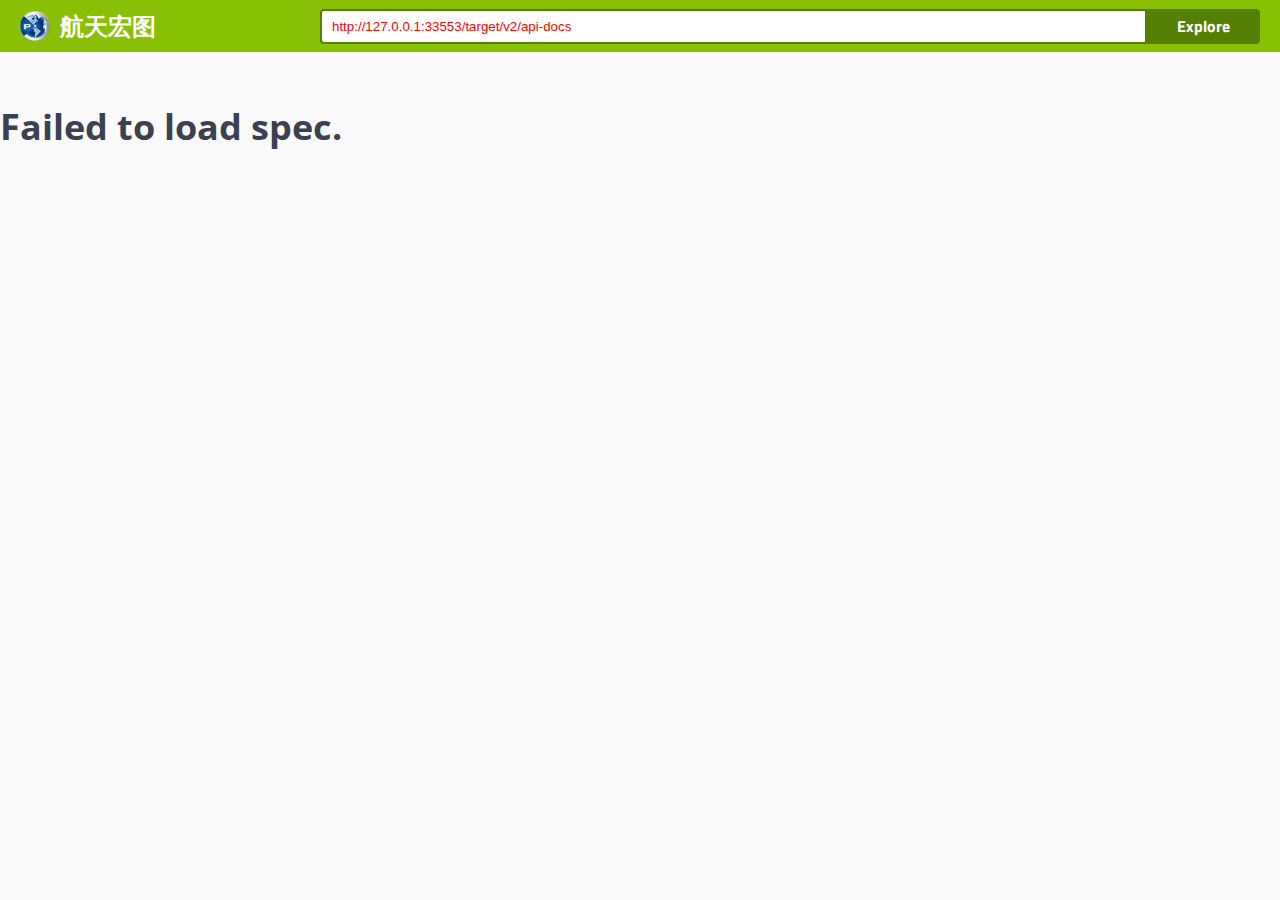
==== target/jxztev/WEB-INF/swagger/index.html @ 11dccde7 "jxsl改造工程" ====
<!-- HTML for static distribution bundle build -->
<!DOCTYPE html>
<html lang="en">
<head>
    <meta charset="UTF-8">
    <title>JXSL改造API平台</title>
    <link
            href="https://fonts.googleapis.com/css?family=Open+Sans:400,700|Source+Code+Pro:300,600|Titillium+Web:400,600,700"
            rel="stylesheet">
    <link rel="stylesheet" type="text/css" href="./swagger-ui.css">
    <link rel="icon" type="image/png" href="./favicon-32x32.png"
          sizes="32x32"/>
    <link rel="icon" type="image/png" href="./favicon-16x16.png"
          sizes="16x16"/>
    <style>
        html {
            box-sizing: border-box;
            overflow: -moz-scrollbars-vertical;
            overflow-y: scroll;
        }

        *, *:before, *:after {
            box-sizing: inherit;
        }

        body {
            margin: 0;
            background: #fafafa;
        }
    </style>
</head>

<body>

<svg xmlns="http://www.w3.org/2000/svg"
     xmlns:xlink="http://www.w3.org/1999/xlink"
     style="position: absolute; width: 0; height: 0">
    <defs>
        <symbol viewBox="0 0 20 20" id="unlocked">
            <path
                    d="M15.8 8H14V5.6C14 2.703 12.665 1 10 1 7.334 1 6 2.703 6 5.6V6h2v-.801C8 3.754 8.797 3 10 3c1.203 0 2 .754 2 2.199V8H4c-.553 0-1 .646-1 1.199V17c0 .549.428 1.139.951 1.307l1.197.387C5.672 18.861 6.55 19 7.1 19h5.8c.549 0 1.428-.139 1.951-.307l1.196-.387c.524-.167.953-.757.953-1.306V9.199C17 8.646 16.352 8 15.8 8z"></path>
        </symbol>

        <symbol viewBox="0 0 20 20" id="locked">
            <path
                    d="M15.8 8H14V5.6C14 2.703 12.665 1 10 1 7.334 1 6 2.703 6 5.6V8H4c-.553 0-1 .646-1 1.199V17c0 .549.428 1.139.951 1.307l1.197.387C5.672 18.861 6.55 19 7.1 19h5.8c.549 0 1.428-.139 1.951-.307l1.196-.387c.524-.167.953-.757.953-1.306V9.199C17 8.646 16.352 8 15.8 8zM12 8H8V5.199C8 3.754 8.797 3 10 3c1.203 0 2 .754 2 2.199V8z"/>
        </symbol>

        <symbol viewBox="0 0 20 20" id="close">
            <path
                    d="M14.348 14.849c-.469.469-1.229.469-1.697 0L10 11.819l-2.651 3.029c-.469.469-1.229.469-1.697 0-.469-.469-.469-1.229 0-1.697l2.758-3.15-2.759-3.152c-.469-.469-.469-1.228 0-1.697.469-.469 1.228-.469 1.697 0L10 8.183l2.651-3.031c.469-.469 1.228-.469 1.697 0 .469.469.469 1.229 0 1.697l-2.758 3.152 2.758 3.15c.469.469.469 1.229 0 1.698z"/>
        </symbol>

        <symbol viewBox="0 0 20 20" id="large-arrow">
            <path
                    d="M13.25 10L6.109 2.58c-.268-.27-.268-.707 0-.979.268-.27.701-.27.969 0l7.83 7.908c.268.271.268.709 0 .979l-7.83 7.908c-.268.271-.701.27-.969 0-.268-.269-.268-.707 0-.979L13.25 10z"/>
        </symbol>

        <symbol viewBox="0 0 20 20" id="large-arrow-down">
            <path
                    d="M17.418 6.109c.272-.268.709-.268.979 0s.271.701 0 .969l-7.908 7.83c-.27.268-.707.268-.979 0l-7.908-7.83c-.27-.268-.27-.701 0-.969.271-.268.709-.268.979 0L10 13.25l7.418-7.141z"/>
        </symbol>


        <symbol viewBox="0 0 24 24" id="jump-to">
            <path
                    d="M19 7v4H5.83l3.58-3.59L8 6l-6 6 6 6 1.41-1.41L5.83 13H21V7z"/>
        </symbol>

        <symbol viewBox="0 0 24 24" id="expand">
            <path d="M10 18h4v-2h-4v2zM3 6v2h18V6H3zm3 7h12v-2H6v2z"/>
        </symbol>

    </defs>
</svg>

<div id="swagger-ui"></div>

<script src="./swagger-ui-bundle.js">

</script>
<script src="./swagger-ui-standalone-preset.js">

</script>
<script>
    function getByClass(parent, cls) {
        if (parent.getElementsByClassName) {
            return parent.getElementsByClassName(cls);
        } else {
            var res = [];
            var reg = new RegExp(' ' + cls + ' ', 'i')
            var ele = parent.getElementsByTagName('*');
            for (var i = 0; i < ele.length; i++) {
                if (reg.test(' ' + ele[i].className + ' ')) {
                    res.push(ele[i]);
                }
            }
            return res;
        }
    }

    window.onload = function () {
        // Build a system
        var curWwwPath = window.document.location.href;
        var pathName = window.document.location.pathname;
        var pos = curWwwPath.indexOf(pathName);
        var localhostPaht = curWwwPath.substring(0, pos);
        var projectName = pathName.substring(0, pathName.substr(1).indexOf('/') + 1);
        var url = localhostPaht + projectName + "/v2/api-docs";
        const ui = SwaggerUIBundle({
            //swagger2.0的配置
            url: url,
            dom_id: '#swagger-ui',
            deepLinking: true,
            jsonEditor: true,
            docExpansion: 'none',
            presets: [SwaggerUIBundle.presets.apis,
                SwaggerUIStandalonePreset],
            plugins: [SwaggerUIBundle.plugins.DownloadUrl],
            layout: "StandaloneLayout"
        });

        window.ui = ui;

        var htmlDoms = getByClass(document, "topbar-wrapper");
        //替换标题
        var appTitleDom = htmlDoms["0"].childNodes["0"].childNodes[1];
        if (appTitleDom) {
            appTitleDom.innerHTML = "航天宏图";
        }

        //替换logo
        var appLogoDom = htmlDoms["0"].childNodes["0"].childNodes[0];
        if (appLogoDom) {
            appLogoDom.src = "[data-uri]";
        }
    }
</script>
</body>

</html>
---- target/jxztev/WEB-INF/swagger/swagger-ui.css ----
.swagger-ui{font-family:Open Sans,sans-serif;color:#3b4151}.swagger-ui .wrapper{width:100%;max-width:1460px;margin:0 auto;padding:0 20px}.swagger-ui .opblock-tag-section{display:-webkit-box;display:-ms-flexbox;display:flex;-webkit-box-orient:vertical;-webkit-box-direction:normal;-ms-flex-direction:column;flex-direction:column}.swagger-ui .opblock-tag{display:-webkit-box;display:-ms-flexbox;display:flex;-webkit-box-align:center;-ms-flex-align:center;align-items:center;padding:10px 20px 10px 10px;cursor:pointer;-webkit-transition:all .2s;transition:all .2s;border-bottom:1px solid rgba(59,65,81,.3)}.swagger-ui .opblock-tag:hover{background:rgba(0,0,0,.02)}.swagger-ui .opblock-tag{font-size:24px;margin:0 0 5px;font-family:Titillium Web,sans-serif;color:#3b4151}.swagger-ui .opblock-tag.no-desc span{-webkit-box-flex:1;-ms-flex:1;flex:1}.swagger-ui .opblock-tag svg{-webkit-transition:all .4s;transition:all .4s}.swagger-ui .opblock-tag small{font-size:14px;font-weight:400;-webkit-box-flex:1;-ms-flex:1;flex:1;padding:0 10px;font-family:Open Sans,sans-serif;color:#3b4151}.swagger-ui .parameter__type{font-size:12px;padding:5px 0;font-family:Source Code Pro,monospace;font-weight:600;color:#3b4151}.swagger-ui .view-line-link{position:relative;top:3px;width:20px;margin:0 5px;cursor:pointer;-webkit-transition:all .5s;transition:all .5s}.swagger-ui .opblock{margin:0 0 15px;border:1px solid #000;border-radius:4px;-webkit-box-shadow:0 0 3px rgba(0,0,0,.19);box-shadow:0 0 3px rgba(0,0,0,.19)}.swagger-ui .opblock .tab-header{display:-webkit-box;display:-ms-flexbox;display:flex;-webkit-box-flex:1;-ms-flex:1;flex:1}.swagger-ui .opblock .tab-header .tab-item{padding:0 40px;cursor:pointer}.swagger-ui .opblock .tab-header .tab-item:first-of-type{padding:0 40px 0 0}.swagger-ui .opblock .tab-header .tab-item.active h4 span{position:relative}.swagger-ui .opblock .tab-header .tab-item.active h4 span:after{position:absolute;bottom:-15px;left:50%;width:120%;height:4px;content:"";-webkit-transform:translateX(-50%);transform:translateX(-50%);background:gray}.swagger-ui .opblock.is-open .opblock-summary{border-bottom:1px solid #000}.swagger-ui .opblock .opblock-section-header{padding:8px 20px;min-height:50px;background:hsla(0,0%,100%,.8);-webkit-box-shadow:0 1px 2px rgba(0,0,0,.1);box-shadow:0 1px 2px rgba(0,0,0,.1)}.swagger-ui .opblock .opblock-section-header,.swagger-ui .opblock .opblock-section-header label{display:-webkit-box;display:-ms-flexbox;display:flex;-webkit-box-align:center;-ms-flex-align:center;align-items:center}.swagger-ui .opblock .opblock-section-header label{font-size:12px;font-weight:700;margin:0;margin-left:auto;font-family:Titillium Web,sans-serif;color:#3b4151}.swagger-ui .opblock .opblock-section-header label span{padding:0 10px 0 0}.swagger-ui .opblock .opblock-section-header h4{font-size:14px;-webkit-box-flex:1;-ms-flex:1;flex:1;margin:0;font-family:Titillium Web,sans-serif;color:#3b4151}.swagger-ui .opblock .opblock-summary-method{font-size:14px;font-weight:700;min-width:80px;padding:6px 15px;text-align:center;border-radius:3px;background:#000;text-shadow:0 1px 0 rgba(0,0,0,.1);font-family:Titillium Web,sans-serif;color:#fff}.swagger-ui .opblock .opblock-summary-operation-id,.swagger-ui .opblock .opblock-summary-path,.swagger-ui .opblock .opblock-summary-path__deprecated{font-size:16px;display:-webkit-box;display:-ms-flexbox;display:flex;-webkit-box-flex:0;-ms-flex:0 3 auto;flex:0 3 auto;-webkit-box-align:center;-ms-flex-align:center;align-items:center;word-break:break-all;padding:0 10px;font-family:Source Code Pro,monospace;font-weight:600;color:#3b4151}@media (max-width:768px){.swagger-ui .opblock .opblock-summary-operation-id,.swagger-ui .opblock .opblock-summary-path,.swagger-ui .opblock .opblock-summary-path__deprecated{font-size:12px}}.swagger-ui .opblock .opblock-summary-operation-id .view-line-link,.swagger-ui .opblock .opblock-summary-path .view-line-link,.swagger-ui .opblock .opblock-summary-path__deprecated .view-line-link{position:relative;top:2px;width:0;margin:0;cursor:pointer;-webkit-transition:all .5s;transition:all .5s}.swagger-ui .opblock .opblock-summary-operation-id:hover .view-line-link,.swagger-ui .opblock .opblock-summary-path:hover .view-line-link,.swagger-ui .opblock .opblock-summary-path__deprecated:hover .view-line-link{width:18px;margin:0 5px}.swagger-ui .opblock .opblock-summary-path__deprecated{text-decoration:line-through}.swagger-ui .opblock .opblock-summary-operation-id{font-size:14px}.swagger-ui .opblock .opblock-summary-description{font-size:13px;-webkit-box-flex:1;-ms-flex:1;flex:1;font-family:Open Sans,sans-serif;color:#3b4151}.swagger-ui .opblock .opblock-summary{display:-webkit-box;display:-ms-flexbox;display:flex;-webkit-box-align:center;-ms-flex-align:center;align-items:center;padding:5px;cursor:pointer}.swagger-ui .opblock.opblock-post{border-color:#49cc90;background:rgba(73,204,144,.1)}.swagger-ui .opblock.opblock-post .opblock-summary-method{background:#49cc90}.swagger-ui .opblock.opblock-post .opblock-summary{border-color:#49cc90}.swagger-ui .opblock.opblock-post .tab-header .tab-item.active h4 span:after{background:#49cc90}.swagger-ui .opblock.opblock-put{border-color:#fca130;background:rgba(252,161,48,.1)}.swagger-ui .opblock.opblock-put .opblock-summary-method{background:#fca130}.swagger-ui .opblock.opblock-put .opblock-summary{border-color:#fca130}.swagger-ui .opblock.opblock-put .tab-header .tab-item.active h4 span:after{background:#fca130}.swagger-ui .opblock.opblock-delete{border-color:#f93e3e;background:rgba(249,62,62,.1)}.swagger-ui .opblock.opblock-delete .opblock-summary-method{background:#f93e3e}.swagger-ui .opblock.opblock-delete .opblock-summary{border-color:#f93e3e}.swagger-ui .opblock.opblock-delete .tab-header .tab-item.active h4 span:after{background:#f93e3e}.swagger-ui .opblock.opblock-get{border-color:#61affe;background:rgba(97,175,254,.1)}.swagger-ui .opblock.opblock-get .opblock-summary-method{background:#61affe}.swagger-ui .opblock.opblock-get .opblock-summary{border-color:#61affe}.swagger-ui .opblock.opblock-get .tab-header .tab-item.active h4 span:after{background:#61affe}.swagger-ui .opblock.opblock-patch{border-color:#50e3c2;background:rgba(80,227,194,.1)}.swagger-ui .opblock.opblock-patch .opblock-summary-method{background:#50e3c2}.swagger-ui .opblock.opblock-patch .opblock-summary{border-color:#50e3c2}.swagger-ui .opblock.opblock-patch .tab-header .tab-item.active h4 span:after{background:#50e3c2}.swagger-ui .opblock.opblock-head{border-color:#9012fe;background:rgba(144,18,254,.1)}.swagger-ui .opblock.opblock-head .opblock-summary-method{background:#9012fe}.swagger-ui .opblock.opblock-head .opblock-summary{border-color:#9012fe}.swagger-ui .opblock.opblock-head .tab-header .tab-item.active h4 span:after{background:#9012fe}.swagger-ui .opblock.opblock-options{border-color:#0d5aa7;background:rgba(13,90,167,.1)}.swagger-ui .opblock.opblock-options .opblock-summary-method{background:#0d5aa7}.swagger-ui .opblock.opblock-options .opblock-summary{border-color:#0d5aa7}.swagger-ui .opblock.opblock-options .tab-header .tab-item.active h4 span:after{background:#0d5aa7}.swagger-ui .opblock.opblock-deprecated{opacity:.6;border-color:#ebebeb;background:hsla(0,0%,92%,.1)}.swagger-ui .opblock.opblock-deprecated .opblock-summary-method{background:#ebebeb}.swagger-ui .opblock.opblock-deprecated .opblock-summary{border-color:#ebebeb}.swagger-ui .opblock.opblock-deprecated .tab-header .tab-item.active h4 span:after{background:#ebebeb}.swagger-ui .opblock .opblock-schemes{padding:8px 20px}.swagger-ui .opblock .opblock-schemes .schemes-title{padding:0 10px 0 0}.swagger-ui .filter .operation-filter-input{width:100%;margin:20px 0;padding:10px;border:2px solid #d8dde7}.swagger-ui .tab{display:-webkit-box;display:-ms-flexbox;display:flex;margin:20px 0 10px;padding:0;list-style:none}.swagger-ui .tab li{font-size:12px;min-width:100px;min-width:90px;padding:0;cursor:pointer;font-family:Titillium Web,sans-serif;color:#3b4151}.swagger-ui .tab li:first-of-type{position:relative;padding-left:0}.swagger-ui .tab li:first-of-type:after{position:absolute;top:0;right:6px;width:1px;height:100%;content:"";background:rgba(0,0,0,.2)}.swagger-ui .tab li.active{font-weight:700}.swagger-ui .opblock-description-wrapper,.swagger-ui .opblock-external-docs-wrapper,.swagger-ui .opblock-title_normal{font-size:12px;margin:0 0 5px;padding:15px 20px;font-family:Open Sans,sans-serif;color:#3b4151}.swagger-ui .opblock-description-wrapper h4,.swagger-ui .opblock-external-docs-wrapper h4,.swagger-ui .opblock-title_normal h4{font-size:12px;margin:0 0 5px;font-family:Open Sans,sans-serif;color:#3b4151}.swagger-ui .opblock-description-wrapper p,.swagger-ui .opblock-external-docs-wrapper p,.swagger-ui .opblock-title_normal p{font-size:14px;margin:0;font-family:Open Sans,sans-serif;color:#3b4151}.swagger-ui .opblock-external-docs-wrapper h4{padding-left:0}.swagger-ui .execute-wrapper{padding:20px;text-align:right}.swagger-ui .execute-wrapper .btn{width:100%;padding:8px 40px}.swagger-ui .body-param-options{display:-webkit-box;display:-ms-flexbox;display:flex;-webkit-box-orient:vertical;-webkit-box-direction:normal;-ms-flex-direction:column;flex-direction:column}.swagger-ui .body-param-options .body-param-edit{padding:10px 0}.swagger-ui .body-param-options label{padding:8px 0}.swagger-ui .body-param-options label select{margin:3px 0 0}.swagger-ui .responses-inner{padding:20px}.swagger-ui .responses-inner h4,.swagger-ui .responses-inner h5{font-size:12px;margin:10px 0 5px;font-family:Open Sans,sans-serif;color:#3b4151}.swagger-ui .response-col_status{font-size:14px;font-family:Open Sans,sans-serif;color:#3b4151}.swagger-ui .response-col_status .response-undocumented{font-size:11px;font-family:Source Code Pro,monospace;font-weight:600;color:#909090}.swagger-ui .response-col_links{padding-left:2em;max-width:40em;font-size:14px;font-family:Open Sans,sans-serif;color:#3b4151}.swagger-ui .response-col_links .response-undocumented{font-size:11px;font-family:Source Code Pro,monospace;font-weight:600;color:#909090}.swagger-ui .response-col_description__inner div.markdown,.swagger-ui .response-col_description__inner div.renderedMarkdown{font-size:12px;font-style:italic;display:block;margin:0;padding:10px;border-radius:4px;background:#41444e;font-family:Source Code Pro,monospace;font-weight:600;color:#fff}.swagger-ui .response-col_description__inner div.markdown p,.swagger-ui .response-col_description__inner div.renderedMarkdown p{margin:0;font-family:Source Code Pro,monospace;font-weight:600;color:#fff}.swagger-ui .response-col_description__inner div.markdown a,.swagger-ui .response-col_description__inner div.renderedMarkdown a{font-family:Source Code Pro,monospace;font-weight:600;color:#89bf04;text-decoration:underline}.swagger-ui .response-col_description__inner div.markdown a:hover,.swagger-ui .response-col_description__inner div.renderedMarkdown a:hover{color:#81b10c}.swagger-ui .response-col_description__inner div.markdown th,.swagger-ui .response-col_description__inner div.renderedMarkdown th{font-family:Source Code Pro,monospace;font-weight:600;color:#fff;border-bottom:1px solid #fff}.swagger-ui .opblock-body pre{font-size:12px;margin:0;padding:10px;white-space:pre-wrap;word-wrap:break-word;word-break:break-all;word-break:break-word;-webkit-hyphens:auto;-ms-hyphens:auto;hyphens:auto;border-radius:4px;background:#41444e;overflow-wrap:break-word;font-family:Source Code Pro,monospace;font-weight:600;color:#fff}.swagger-ui .opblock-body pre span{color:#fff!important}.swagger-ui .opblock-body pre .headerline{display:block}.swagger-ui .scheme-container{margin:0 0 20px;padding:30px 0;background:#fff;-webkit-box-shadow:0 1px 2px 0 rgba(0,0,0,.15);box-shadow:0 1px 2px 0 rgba(0,0,0,.15)}.swagger-ui .scheme-container .schemes{display:-webkit-box;display:-ms-flexbox;display:flex;-webkit-box-align:center;-ms-flex-align:center;align-items:center}.swagger-ui .scheme-container .schemes>label{font-size:12px;font-weight:700;display:-webkit-box;display:-ms-flexbox;display:flex;-webkit-box-orient:vertical;-webkit-box-direction:normal;-ms-flex-direction:column;flex-direction:column;margin:-20px 15px 0 0;font-family:Titillium Web,sans-serif;color:#3b4151}.swagger-ui .scheme-container .schemes>label select{min-width:130px;text-transform:uppercase}.swagger-ui .loading-container{padding:40px 0 60px}.swagger-ui .loading-container .loading{position:relative}.swagger-ui .loading-container .loading:after{font-size:10px;font-weight:700;position:absolute;top:50%;left:50%;content:"loading";-webkit-transform:translate(-50%,-50%);transform:translate(-50%,-50%);text-transform:uppercase;font-family:Titillium Web,sans-serif;color:#3b4151}.swagger-ui .loading-container .loading:before{position:absolute;top:50%;left:50%;display:block;width:60px;height:60px;margin:-30px;content:"";-webkit-animation:rotation 1s infinite linear,opacity .5s;animation:rotation 1s infinite linear,opacity .5s;opacity:1;border:2px solid rgba(85,85,85,.1);border-top-color:rgba(0,0,0,.6);border-radius:100%;-webkit-backface-visibility:hidden;backface-visibility:hidden}@-webkit-keyframes rotation{to{-webkit-transform:rotate(1turn);transform:rotate(1turn)}}@keyframes rotation{to{-webkit-transform:rotate(1turn);transform:rotate(1turn)}}.swagger-ui .response-content-type{padding-top:1em}.swagger-ui .response-content-type.controls-accept-header select{border-color:green}.swagger-ui .response-content-type.controls-accept-header small{color:green;font-size:.7em}@-webkit-keyframes blinker{50%{opacity:0}}@keyframes blinker{50%{opacity:0}}.swagger-ui section h3{font-family:Titillium Web,sans-serif;color:#3b4151}.swagger-ui a.nostyle{display:inline}.swagger-ui a.nostyle,.swagger-ui a.nostyle:visited{text-decoration:inherit;color:inherit;cursor:pointer}.swagger-ui .btn{font-size:14px;font-weight:700;padding:5px 23px;-webkit-transition:all .3s;transition:all .3s;border:2px solid gray;border-radius:4px;background:transparent;-webkit-box-shadow:0 1px 2px rgba(0,0,0,.1);box-shadow:0 1px 2px rgba(0,0,0,.1);font-family:Titillium Web,sans-serif;color:#3b4151}.swagger-ui .btn.btn-sm{font-size:12px;padding:4px 23px}.swagger-ui .btn[disabled]{cursor:not-allowed;opacity:.3}.swagger-ui .btn:hover{-webkit-box-shadow:0 0 5px rgba(0,0,0,.3);box-shadow:0 0 5px rgba(0,0,0,.3)}.swagger-ui .btn.cancel{border-color:#ff6060;background-color:transparent;font-family:Titillium Web,sans-serif;color:#ff6060}.swagger-ui .btn.authorize{line-height:1;display:inline;color:#49cc90;border-color:#49cc90;background-color:transparent}.swagger-ui .btn.authorize span{float:left;padding:4px 20px 0 0}.swagger-ui .btn.authorize svg{fill:#49cc90}.swagger-ui .btn.execute{-webkit-animation:swagger-ui-pulse 2s infinite;animation:swagger-ui-pulse 2s infinite;will-change:transform;background-color:transparent;color:#fff;border-color:#4990e2}@-webkit-keyframes swagger-ui-pulse{0%{color:#fff;background:#4990e2;-webkit-box-shadow:0 0 0 0 rgba(73,144,226,.8);box-shadow:0 0 0 0 rgba(73,144,226,.8)}70%{-webkit-box-shadow:0 0 0 5px rgba(73,144,226,0);box-shadow:0 0 0 5px rgba(73,144,226,0)}to{color:#fff;background:#4990e2;-webkit-box-shadow:0 0 0 0 rgba(73,144,226,0);box-shadow:0 0 0 0 rgba(73,144,226,0)}}@keyframes swagger-ui-pulse{0%{color:#fff;background:#4990e2;-webkit-box-shadow:0 0 0 0 rgba(73,144,226,.8);box-shadow:0 0 0 0 rgba(73,144,226,.8)}70%{-webkit-box-shadow:0 0 0 5px rgba(73,144,226,0);box-shadow:0 0 0 5px rgba(73,144,226,0)}to{color:#fff;background:#4990e2;-webkit-box-shadow:0 0 0 0 rgba(73,144,226,0);box-shadow:0 0 0 0 rgba(73,144,226,0)}}.swagger-ui .btn-group{display:-webkit-box;display:-ms-flexbox;display:flex;padding:30px}.swagger-ui .btn-group .btn{-webkit-box-flex:1;-ms-flex:1;flex:1}.swagger-ui .btn-group .btn:first-child{border-radius:4px 0 0 4px}.swagger-ui .btn-group .btn:last-child{border-radius:0 4px 4px 0}.swagger-ui .authorization__btn{padding:0 10px;border:none;background:none}.swagger-ui .authorization__btn.locked{opacity:1}.swagger-ui .authorization__btn.unlocked{opacity:.4}.swagger-ui .expand-methods,.swagger-ui .expand-operation{border:none;background:none}.swagger-ui .expand-methods svg,.swagger-ui .expand-operation svg{width:20px;height:20px}.swagger-ui .expand-methods{padding:0 10px}.swagger-ui .expand-methods:hover svg{fill:#404040}.swagger-ui .expand-methods svg{-webkit-transition:all .3s;transition:all .3s;fill:#707070}.swagger-ui button{cursor:pointer;outline:none}.swagger-ui button.invalid{-webkit-animation:shake .4s 1;animation:shake .4s 1;border-color:#f93e3e;background:#feebeb}.swagger-ui select{font-size:14px;font-weight:700;padding:5px 40px 5px 10px;border:2px solid #41444e;border-radius:4px;background:#f7f7f7 url([data-uri]) right 10px center no-repeat;background-size:20px;-webkit-box-shadow:0 1px 2px 0 rgba(0,0,0,.25);box-shadow:0 1px 2px 0 rgba(0,0,0,.25);font-family:Titillium Web,sans-serif;color:#3b4151;-webkit-appearance:none;-moz-appearance:none;appearance:none}.swagger-ui select[multiple]{margin:5px 0;padding:5px;background:#f7f7f7}.swagger-ui select.invalid{-webkit-animation:shake .4s 1;animation:shake .4s 1;border-color:#f93e3e;background:#feebeb}.swagger-ui .opblock-body select{min-width:230px}@media (max-width:768px){.swagger-ui .opblock-body select{min-width:180px}}.swagger-ui label{font-size:12px;font-weight:700;margin:0 0 5px;font-family:Titillium Web,sans-serif;color:#3b4151}.swagger-ui input[type=email],.swagger-ui input[type=file],.swagger-ui input[type=password],.swagger-ui input[type=search],.swagger-ui input[type=text]{min-width:100px;margin:5px 0;padding:8px 10px;border:1px solid #d9d9d9;border-radius:4px;background:#fff}@media (max-width:768px){.swagger-ui input[type=email],.swagger-ui input[type=file],.swagger-ui input[type=password],.swagger-ui input[type=search],.swagger-ui input[type=text]{max-width:175px}}.swagger-ui input[type=email].invalid,.swagger-ui input[type=file].invalid,.swagger-ui input[type=password].invalid,.swagger-ui input[type=search].invalid,.swagger-ui input[type=text].invalid{-webkit-animation:shake .4s 1;animation:shake .4s 1;border-color:#f93e3e;background:#feebeb}@-webkit-keyframes shake{10%,90%{-webkit-transform:translate3d(-1px,0,0);transform:translate3d(-1px,0,0)}20%,80%{-webkit-transform:translate3d(2px,0,0);transform:translate3d(2px,0,0)}30%,50%,70%{-webkit-transform:translate3d(-4px,0,0);transform:translate3d(-4px,0,0)}40%,60%{-webkit-transform:translate3d(4px,0,0);transform:translate3d(4px,0,0)}}@keyframes shake{10%,90%{-webkit-transform:translate3d(-1px,0,0);transform:translate3d(-1px,0,0)}20%,80%{-webkit-transform:translate3d(2px,0,0);transform:translate3d(2px,0,0)}30%,50%,70%{-webkit-transform:translate3d(-4px,0,0);transform:translate3d(-4px,0,0)}40%,60%{-webkit-transform:translate3d(4px,0,0);transform:translate3d(4px,0,0)}}.swagger-ui textarea{font-size:12px;width:100%;min-height:280px;padding:10px;border:none;border-radius:4px;outline:none;background:hsla(0,0%,100%,.8);font-family:Source Code Pro,monospace;font-weight:600;color:#3b4151}.swagger-ui textarea:focus{border:2px solid #61affe}.swagger-ui textarea.curl{font-size:12px;min-height:100px;margin:0;padding:10px;resize:none;border-radius:4px;background:#41444e;font-family:Source Code Pro,monospace;font-weight:600;color:#fff}.swagger-ui .checkbox{padding:5px 0 10px;-webkit-transition:opacity .5s;transition:opacity .5s;color:#303030}.swagger-ui .checkbox label{display:-webkit-box;display:-ms-flexbox;display:flex}.swagger-ui .checkbox p{font-weight:400!important;font-style:italic;margin:0!important;font-family:Source Code Pro,monospace;font-weight:600;color:#3b4151}.swagger-ui .checkbox input[type=checkbox]{display:none}.swagger-ui .checkbox input[type=checkbox]+label>.item{position:relative;top:3px;display:inline-block;width:16px;height:16px;margin:0 8px 0 0;padding:5px;cursor:pointer;border-radius:1px;background:#e8e8e8;-webkit-box-shadow:0 0 0 2px #e8e8e8;box-shadow:0 0 0 2px #e8e8e8;-webkit-box-flex:0;-ms-flex:none;flex:none}.swagger-ui .checkbox input[type=checkbox]+label>.item:active{-webkit-transform:scale(.9);transform:scale(.9)}.swagger-ui .checkbox input[type=checkbox]:checked+label>.item{background:#e8e8e8 url("data:image/svg+xml;charset=utf-8,%3Csvg width='10' height='8' viewBox='3 7 10 8' xmlns='http://www.w3.org/2000/svg'%3E%3Cpath fill='%2341474E' fill-rule='evenodd' d='M6.333 15L3 11.667l1.333-1.334 2 2L11.667 7 13 8.333z'/%3E%3C/svg%3E") 50% no-repeat}.swagger-ui .dialog-ux{position:fixed;z-index:9999;top:0;right:0;bottom:0;left:0}.swagger-ui .dialog-ux .backdrop-ux{position:fixed;top:0;right:0;bottom:0;left:0;background:rgba(0,0,0,.8)}.swagger-ui .dialog-ux .modal-ux{position:absolute;z-index:9999;top:50%;left:50%;width:100%;min-width:300px;max-width:650px;-webkit-transform:translate(-50%,-50%);transform:translate(-50%,-50%);border:1px solid #ebebeb;border-radius:4px;background:#fff;-webkit-box-shadow:0 10px 30px 0 rgba(0,0,0,.2);box-shadow:0 10px 30px 0 rgba(0,0,0,.2)}.swagger-ui .dialog-ux .modal-ux-content{overflow-y:auto;max-height:540px;padding:20px}.swagger-ui .dialog-ux .modal-ux-content p{font-size:12px;margin:0 0 5px;color:#41444e;font-family:Open Sans,sans-serif;color:#3b4151}.swagger-ui .dialog-ux .modal-ux-content h4{font-size:18px;font-weight:600;margin:15px 0 0;font-family:Titillium Web,sans-serif;color:#3b4151}.swagger-ui .dialog-ux .modal-ux-header{display:-webkit-box;display:-ms-flexbox;display:flex;padding:12px 0;border-bottom:1px solid #ebebeb;-webkit-box-align:center;-ms-flex-align:center;align-items:center}.swagger-ui .dialog-ux .modal-ux-header .close-modal{padding:0 10px;border:none;background:none;-webkit-appearance:none;-moz-appearance:none;appearance:none}.swagger-ui .dialog-ux .modal-ux-header h3{font-size:20px;font-weight:600;margin:0;padding:0 20px;-webkit-box-flex:1;-ms-flex:1;flex:1;font-family:Titillium Web,sans-serif;color:#3b4151}.swagger-ui .model{font-size:12px;font-weight:300;font-family:Source Code Pro,monospace;font-weight:600;color:#3b4151}.swagger-ui .model .deprecated span,.swagger-ui .model .deprecated td{color:#a0a0a0!important}.swagger-ui .model .deprecated>td:first-of-type{text-decoration:line-through}.swagger-ui .model-toggle{font-size:10px;position:relative;top:6px;display:inline-block;margin:auto .3em;cursor:pointer;-webkit-transition:-webkit-transform .15s ease-in;transition:-webkit-transform .15s ease-in;transition:transform .15s ease-in;transition:transform .15s ease-in,-webkit-transform .15s ease-in;-webkit-transform:rotate(90deg);transform:rotate(90deg);-webkit-transform-origin:50% 50%;transform-origin:50% 50%}.swagger-ui .model-toggle.collapsed{-webkit-transform:rotate(0deg);transform:rotate(0deg)}.swagger-ui .model-toggle:after{display:block;width:20px;height:20px;content:"";background:url("data:image/svg+xml;charset=utf-8,%3Csvg xmlns='http://www.w3.org/2000/svg' width='24' height='24' viewBox='0 0 24 24'%3E%3Cpath d='M10 6L8.59 7.41 13.17 12l-4.58 4.59L10 18l6-6z'/%3E%3C/svg%3E") 50% no-repeat;background-size:100%}.swagger-ui .model-jump-to-path{position:relative;cursor:pointer}.swagger-ui .model-jump-to-path .view-line-link{position:absolute;top:-.4em;cursor:pointer}.swagger-ui .model-title{position:relative}.swagger-ui .model-title:hover .model-hint{visibility:visible}.swagger-ui .model-hint{position:absolute;top:-1.8em;visibility:hidden;padding:.1em .5em;white-space:nowrap;color:#ebebeb;border-radius:4px;background:rgba(0,0,0,.7)}.swagger-ui .model p{margin:0 0 1em}.swagger-ui section.models{margin:30px 0;border:1px solid rgba(59,65,81,.3);border-radius:4px}.swagger-ui section.models.is-open{padding:0 0 20px}.swagger-ui section.models.is-open h4{margin:0 0 5px;border-bottom:1px solid rgba(59,65,81,.3)}.swagger-ui section.models h4{font-size:16px;display:-webkit-box;display:-ms-flexbox;display:flex;-webkit-box-align:center;-ms-flex-align:center;align-items:center;margin:0;padding:10px 20px 10px 10px;cursor:pointer;-webkit-transition:all .2s;transition:all .2s;font-family:Titillium Web,sans-serif;color:#707070}.swagger-ui section.models h4 svg{-webkit-transition:all .4s;transition:all .4s}.swagger-ui section.models h4 span{-webkit-box-flex:1;-ms-flex:1;flex:1}.swagger-ui section.models h4:hover{background:rgba(0,0,0,.02)}.swagger-ui section.models h5{font-size:16px;margin:0 0 10px;font-family:Titillium Web,sans-serif;color:#707070}.swagger-ui section.models .model-jump-to-path{position:relative;top:5px}.swagger-ui section.models .model-container{margin:0 20px 15px;-webkit-transition:all .5s;transition:all .5s;border-radius:4px;background:rgba(0,0,0,.05)}.swagger-ui section.models .model-container:hover{background:rgba(0,0,0,.07)}.swagger-ui section.models .model-container:first-of-type{margin:20px}.swagger-ui section.models .model-container:last-of-type{margin:0 20px}.swagger-ui section.models .model-box{background:none}.swagger-ui .model-box{padding:10px;border-radius:4px;background:rgba(0,0,0,.1)}.swagger-ui .model-box .model-jump-to-path{position:relative;top:4px}.swagger-ui .model-box.deprecated{opacity:.5}.swagger-ui .model-title{font-size:16px;font-family:Titillium Web,sans-serif;color:#505050}.swagger-ui .model-deprecated-warning{font-size:16px;font-weight:600;margin-right:1em;font-family:Titillium Web,sans-serif;color:#f93e3e}.swagger-ui span>span.model .brace-close{padding:0 0 0 10px}.swagger-ui .prop-name{display:inline-block;margin-right:1em}.swagger-ui .prop-type{color:#55a}.swagger-ui .prop-enum{display:block}.swagger-ui .prop-format{color:#909090}.swagger-ui .servers>label{font-size:12px;margin:-20px 15px 0 0;font-family:Titillium Web,sans-serif;color:#3b4151}.swagger-ui .servers>label select{min-width:130px}.swagger-ui .servers h4.message{padding-bottom:2em}.swagger-ui .servers table tr{width:30em}.swagger-ui .servers table td{display:inline-block;max-width:15em;vertical-align:middle;padding-top:10px;padding-bottom:10px}.swagger-ui .servers table td:first-of-type{padding-right:2em}.swagger-ui .servers table td input{width:100%;height:100%}.swagger-ui .servers .computed-url{margin:2em 0}.swagger-ui .servers .computed-url code{display:inline-block;padding:4px;font-size:16px;margin:0 1em}.swagger-ui .global-server-container{margin:0 0 20px;padding:30px 0;background:#fff;-webkit-box-shadow:0 1px 2px 0 rgba(0,0,0,.15);box-shadow:0 1px 2px 0 rgba(0,0,0,.15)}.swagger-ui .global-server-container .servers-title{line-height:2em;font-weight:700}.swagger-ui .operation-servers h4.message{margin-bottom:2em}.swagger-ui table{width:100%;padding:0 10px;border-collapse:collapse}.swagger-ui table.model tbody tr td{padding:0;vertical-align:top}.swagger-ui table.model tbody tr td:first-of-type{width:174px;padding:0 0 0 2em}.swagger-ui table.headers td{font-size:12px;font-weight:300;vertical-align:middle;font-family:Source Code Pro,monospace;font-weight:600;color:#3b4151}.swagger-ui table tbody tr td{padding:10px 0 0;vertical-align:top}.swagger-ui table tbody tr td:first-of-type{max-width:20%;min-width:6em;padding:10px 0}.swagger-ui table thead tr td,.swagger-ui table thead tr th{font-size:12px;font-weight:700;padding:12px 0;text-align:left;border-bottom:1px solid rgba(59,65,81,.2);font-family:Open Sans,sans-serif;color:#3b4151}.swagger-ui .parameters-col_description p{font-size:14px;margin:0;font-family:Open Sans,sans-serif;color:#3b4151}.swagger-ui .parameters-col_description input[type=text]{width:100%;max-width:340px}.swagger-ui .parameters-col_description select{border-width:1px}.swagger-ui .parameter__name{font-size:16px;font-weight:400;font-family:Titillium Web,sans-serif;color:#3b4151}.swagger-ui .parameter__name.required{font-weight:700}.swagger-ui .parameter__name.required:after{font-size:10px;position:relative;top:-6px;padding:5px;content:"required";color:rgba(255,0,0,.6)}.swagger-ui .parameter__extension,.swagger-ui .parameter__in{font-size:12px;font-style:italic;font-family:Source Code Pro,monospace;font-weight:600;color:gray}.swagger-ui .parameter__deprecated{font-size:12px;font-style:italic;font-family:Source Code Pro,monospace;font-weight:600;color:red}.swagger-ui .table-container{padding:20px}.swagger-ui .topbar{padding:8px 0;background-color:#89bf04}.swagger-ui .topbar .topbar-wrapper,.swagger-ui .topbar a{display:-webkit-box;display:-ms-flexbox;display:flex;-webkit-box-align:center;-ms-flex-align:center;align-items:center}.swagger-ui .topbar a{font-size:1.5em;font-weight:700;-webkit-box-flex:1;-ms-flex:1;flex:1;max-width:300px;text-decoration:none;font-family:Titillium Web,sans-serif;color:#fff}.swagger-ui .topbar a span{margin:0;padding:0 10px}.swagger-ui .topbar .download-url-wrapper{display:-webkit-box;display:-ms-flexbox;display:flex;-webkit-box-flex:3;-ms-flex:3;flex:3;-webkit-box-pack:end;-ms-flex-pack:end;justify-content:flex-end}.swagger-ui .topbar .download-url-wrapper input[type=text]{width:100%;margin:0;border:2px solid #547f00;border-radius:4px 0 0 4px;outline:none}.swagger-ui .topbar .download-url-wrapper .select-label{display:-webkit-box;display:-ms-flexbox;display:flex;-webkit-box-align:center;-ms-flex-align:center;align-items:center;width:100%;max-width:600px;margin:0}.swagger-ui .topbar .download-url-wrapper .select-label span{font-size:16px;-webkit-box-flex:1;-ms-flex:1;flex:1;padding:0 10px 0 0;text-align:right}.swagger-ui .topbar .download-url-wrapper .select-label select{-webkit-box-flex:2;-ms-flex:2;flex:2;width:100%;border:2px solid #547f00;outline:none;-webkit-box-shadow:none;box-shadow:none}.swagger-ui .topbar .download-url-wrapper .download-url-button{font-size:16px;font-weight:700;padding:4px 30px;border:none;border-radius:0 4px 4px 0;background:#547f00;font-family:Titillium Web,sans-serif;color:#fff}.swagger-ui .info{margin:50px 0}.swagger-ui .info hgroup.main{margin:0 0 20px}.swagger-ui .info hgroup.main a{font-size:12px}.swagger-ui .info li,.swagger-ui .info p,.swagger-ui .info table{font-size:14px;font-family:Open Sans,sans-serif;color:#3b4151}.swagger-ui .info h1,.swagger-ui .info h2,.swagger-ui .info h3,.swagger-ui .info h4,.swagger-ui .info h5{font-family:Open Sans,sans-serif;color:#3b4151}.swagger-ui .info code{padding:3px 5px;border-radius:4px;background:rgba(0,0,0,.05);font-family:Source Code Pro,monospace;font-weight:600;color:#9012fe}.swagger-ui .info a{font-size:14px;-webkit-transition:all .4s;transition:all .4s;font-family:Open Sans,sans-serif;color:#4990e2}.swagger-ui .info a:hover{color:#1f69c0}.swagger-ui .info>div{margin:0 0 5px}.swagger-ui .info .base-url{font-size:12px;font-weight:300!important;margin:0;font-family:Source Code Pro,monospace;font-weight:600;color:#3b4151}.swagger-ui .info .title{font-size:36px;margin:0;font-family:Open Sans,sans-serif;color:#3b4151}.swagger-ui .info .title small{font-size:10px;position:relative;top:-5px;display:inline-block;margin:0 0 0 5px;padding:2px 4px;vertical-align:super;border-radius:57px;background:#7d8492}.swagger-ui .info .title small pre{margin:0;font-family:Titillium Web,sans-serif;color:#fff}.swagger-ui .auth-btn-wrapper{display:-webkit-box;display:-ms-flexbox;display:flex;padding:10px 0;-webkit-box-pack:center;-ms-flex-pack:center;justify-content:center}.swagger-ui .auth-btn-wrapper .btn-done{margin-right:1em}.swagger-ui .auth-wrapper{display:-webkit-box;display:-ms-flexbox;display:flex;-webkit-box-flex:1;-ms-flex:1;flex:1;-webkit-box-pack:end;-ms-flex-pack:end;justify-content:flex-end}.swagger-ui .auth-wrapper .authorize{padding-right:20px}.swagger-ui .auth-container{margin:0 0 10px;padding:10px 20px;border-bottom:1px solid #ebebeb}.swagger-ui .auth-container:last-of-type{margin:0;padding:10px 20px;border:0}.swagger-ui .auth-container h4{margin:5px 0 15px!important}.swagger-ui .auth-container .wrapper{margin:0;padding:0}.swagger-ui .auth-container input[type=password],.swagger-ui .auth-container input[type=text]{min-width:230px}.swagger-ui .auth-container .errors{font-size:12px;padding:10px;border-radius:4px;font-family:Source Code Pro,monospace;font-weight:600;color:#3b4151}.swagger-ui .scopes h2{font-size:14px;font-family:Titillium Web,sans-serif;color:#3b4151}.swagger-ui .scope-def{padding:0 0 20px}.swagger-ui .errors-wrapper{margin:20px;padding:10px 20px;-webkit-animation:scaleUp .5s;animation:scaleUp .5s;border:2px solid #f93e3e;border-radius:4px;background:rgba(249,62,62,.1)}.swagger-ui .errors-wrapper .error-wrapper{margin:0 0 10px}.swagger-ui .errors-wrapper .errors h4{font-size:14px;margin:0;font-family:Source Code Pro,monospace;font-weight:600;color:#3b4151}.swagger-ui .errors-wrapper .errors small{color:#606060}.swagger-ui .errors-wrapper hgroup{display:-webkit-box;display:-ms-flexbox;display:flex;-webkit-box-align:center;-ms-flex-align:center;align-items:center}.swagger-ui .errors-wrapper hgroup h4{font-size:20px;margin:0;-webkit-box-flex:1;-ms-flex:1;flex:1;font-family:Titillium Web,sans-serif;color:#3b4151}@-webkit-keyframes scaleUp{0%{-webkit-transform:scale(.8);transform:scale(.8);opacity:0}to{-webkit-transform:scale(1);transform:scale(1);opacity:1}}@keyframes scaleUp{0%{-webkit-transform:scale(.8);transform:scale(.8);opacity:0}to{-webkit-transform:scale(1);transform:scale(1);opacity:1}}.swagger-ui .Resizer.vertical.disabled{display:none}
/*# sourceMappingURL=swagger-ui.css.map*/
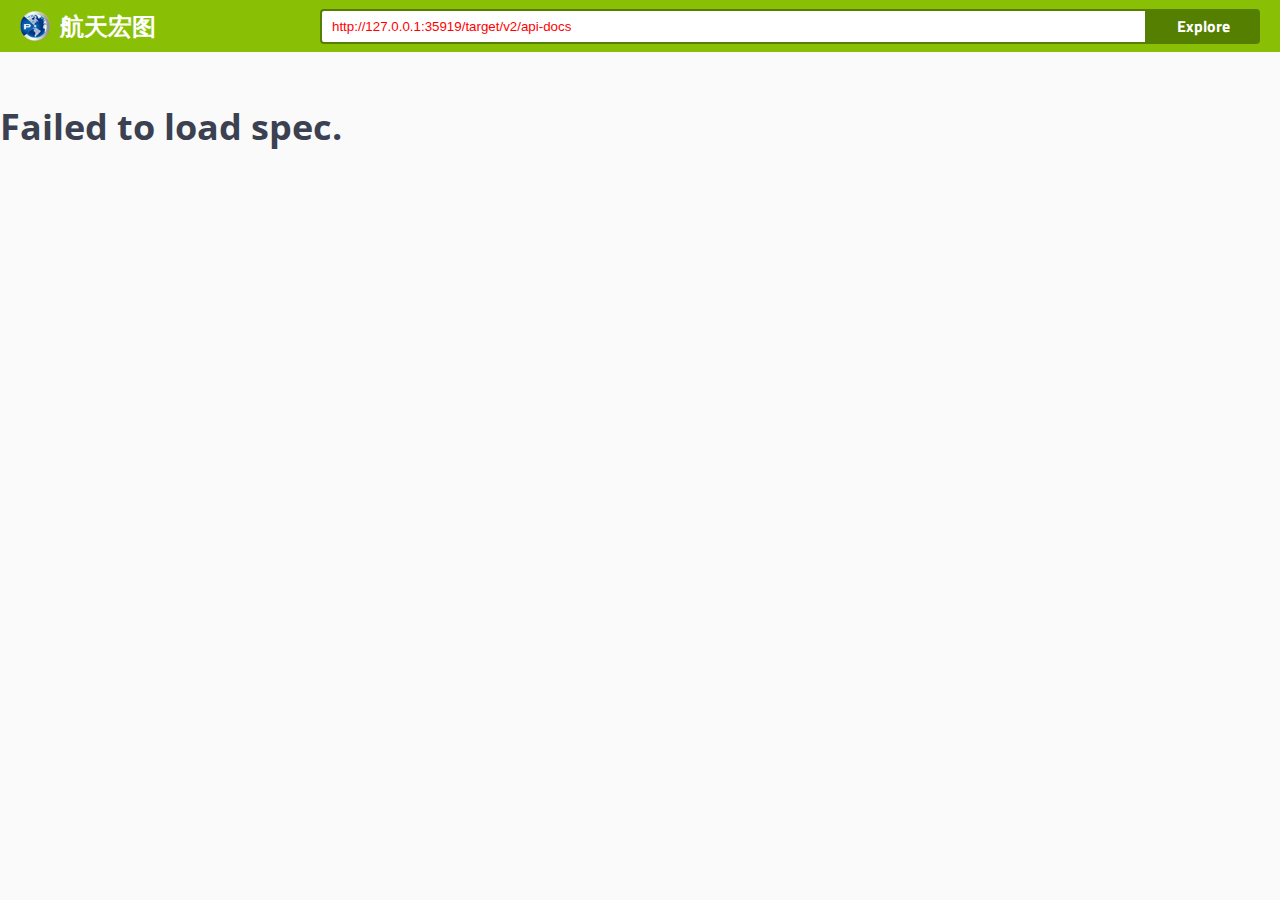
==== commit 7e073fdc: "集成性能监控页面" ====
--- a/target/jxztev/WEB-INF/swagger/index.html
+++ b/target/jxztev/WEB-INF/swagger/index.html
@@ -73,7 +73,6 @@
 
     </defs>
 </svg>
-
 <div id="swagger-ui"></div>
 
 <script src="./swagger-ui-bundle.js">
